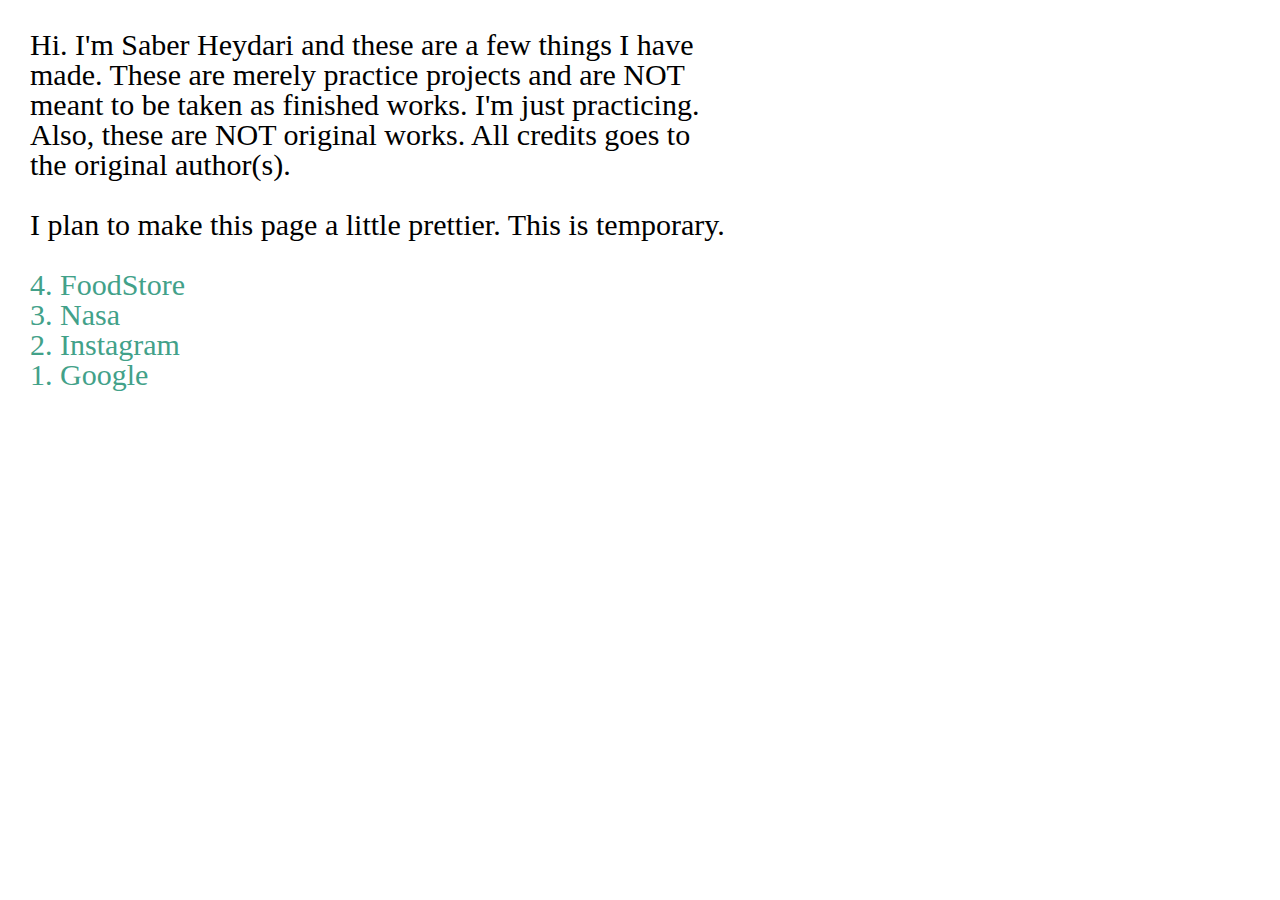
==== index.html @ d4ef70cf "Initial commit" ====
<!DOCTYPE html>
<html lang="en">
<head>
    <meta charset="UTF-8">
    <meta http-equiv="X-UA-Compatible" content="IE=edge">
    <meta name="viewport" content="width=device-width, initial-scale=1.0">
    <title>Saber's Web Projects</title>
    <link rel="stylesheet" href="reset.css">
    <link rel="stylesheet" href="style.css">
</head>
<body>
    <div>
        <p> Hi. I'm Saber Heydari and these are a few things I have <br>
            made. These are merely practice projects and are NOT <br>
            meant to be taken as finished works. I'm just practicing. <br>
            Also, these are NOT original works. All credits goes to<br>
            the original author(s). <br>
            <br>
            I plan to make this page a little prettier. This is temporary.
        </p>
    </div>

    <div>
        <a href="./projectFoodStore/index.html">4. FoodStore</a>
        <a href="./projectNasa/index.html">3. Nasa</a>
        <a href="./projectInstagram/index.html">2. Instagram</a>
        <a href="./projectGoogle/index.html">1. Google</a>
    </div>

</body>
</html>
---- style.css ----
div {
    margin: 30px 0 0 30px;
}

a {
    display: block;
    color: rgb(66, 161, 137);
    text-decoration: none;
    font-size: 30px;
}

p {
    font-size: 30px;
}
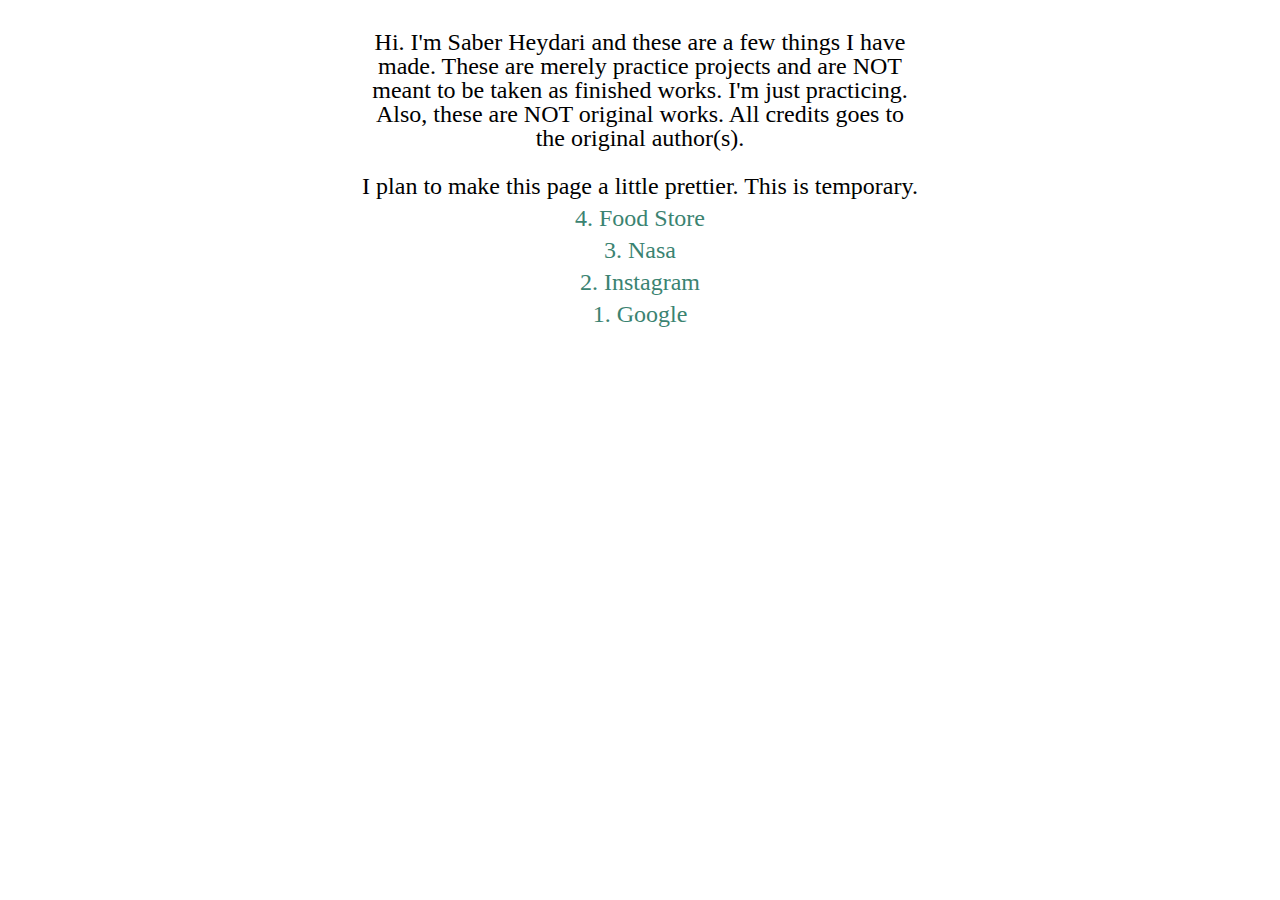
==== commit cdaa2c11: "minor adjustments" ====
--- a/index.html
+++ b/index.html
@@ -9,7 +9,7 @@
     <link rel="stylesheet" href="style.css">
 </head>
 <body>
-    <div>
+    <div id="about">
         <p> Hi. I'm Saber Heydari and these are a few things I have <br>
             made. These are merely practice projects and are NOT <br>
             meant to be taken as finished works. I'm just practicing. <br>
@@ -20,8 +20,8 @@
         </p>
     </div>
 
-    <div>
-        <a href="./projectFoodStore/index.html">4. FoodStore</a>
+    <div id="projects">
+        <a href="./projectFoodStore/index.html">4. Food Store</a>
         <a href="./projectNasa/index.html">3. Nasa</a>
         <a href="./projectInstagram/index.html">2. Instagram</a>
         <a href="./projectGoogle/index.html">1. Google</a>
--- a/style.css
+++ b/style.css
@@ -1,14 +1,16 @@
-div {
-    margin: 30px 0 0 30px;
+body {
+    text-align: center;
+    margin-top: 30px;
 }
 
-a {
-    display: block;
-    color: rgb(66, 161, 137);
-    text-decoration: none;
-    font-size: 30px;
+#about > p {
+    font-size: 24px;
 }
 
-p {
-    font-size: 30px;
+#projects > a {
+    display: block;
+    color: rgb(59, 131, 113);
+    text-decoration: none;
+    font-size: 24px;
+    margin-top: 8px;
 }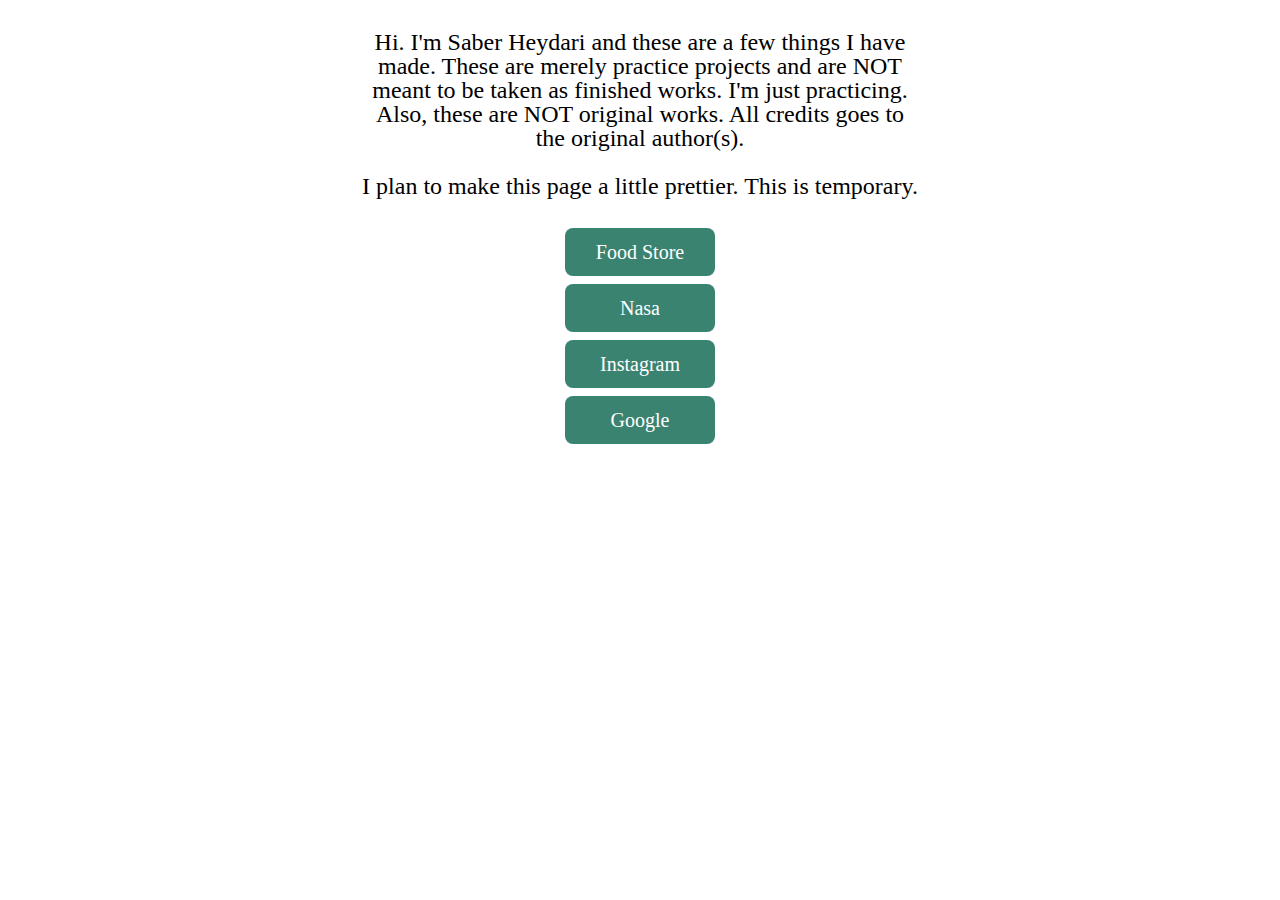
==== commit d2304805: "more minor adjustments" ====
--- a/index.html
+++ b/index.html
@@ -21,10 +21,10 @@
     </div>
 
     <div id="projects">
-        <a href="./projectFoodStore/index.html">4. Food Store</a>
-        <a href="./projectNasa/index.html">3. Nasa</a>
-        <a href="./projectInstagram/index.html">2. Instagram</a>
-        <a href="./projectGoogle/index.html">1. Google</a>
+        <a href="./projectFoodStore/index.html">Food Store</a>
+        <a href="./projectNasa/index.html">Nasa</a>
+        <a href="./projectInstagram/index.html">Instagram</a>
+        <a href="./projectGoogle/index.html">Google</a>
     </div>
 
 </body>
--- a/style.css
+++ b/style.css
@@ -7,10 +7,18 @@
     font-size: 24px;
 }
 
+#projects {
+    margin-top: 30px;
+}
+
 #projects > a {
     display: block;
-    color: rgb(59, 131, 113);
+    width: 130px;
+    color: white;
     text-decoration: none;
-    font-size: 24px;
-    margin-top: 8px;
+    font-size: 20px;
+    margin: 8px auto 0;
+    background-color: rgb(59, 131, 113);
+    padding: 14px 10px;
+    border-radius: 8px;
 }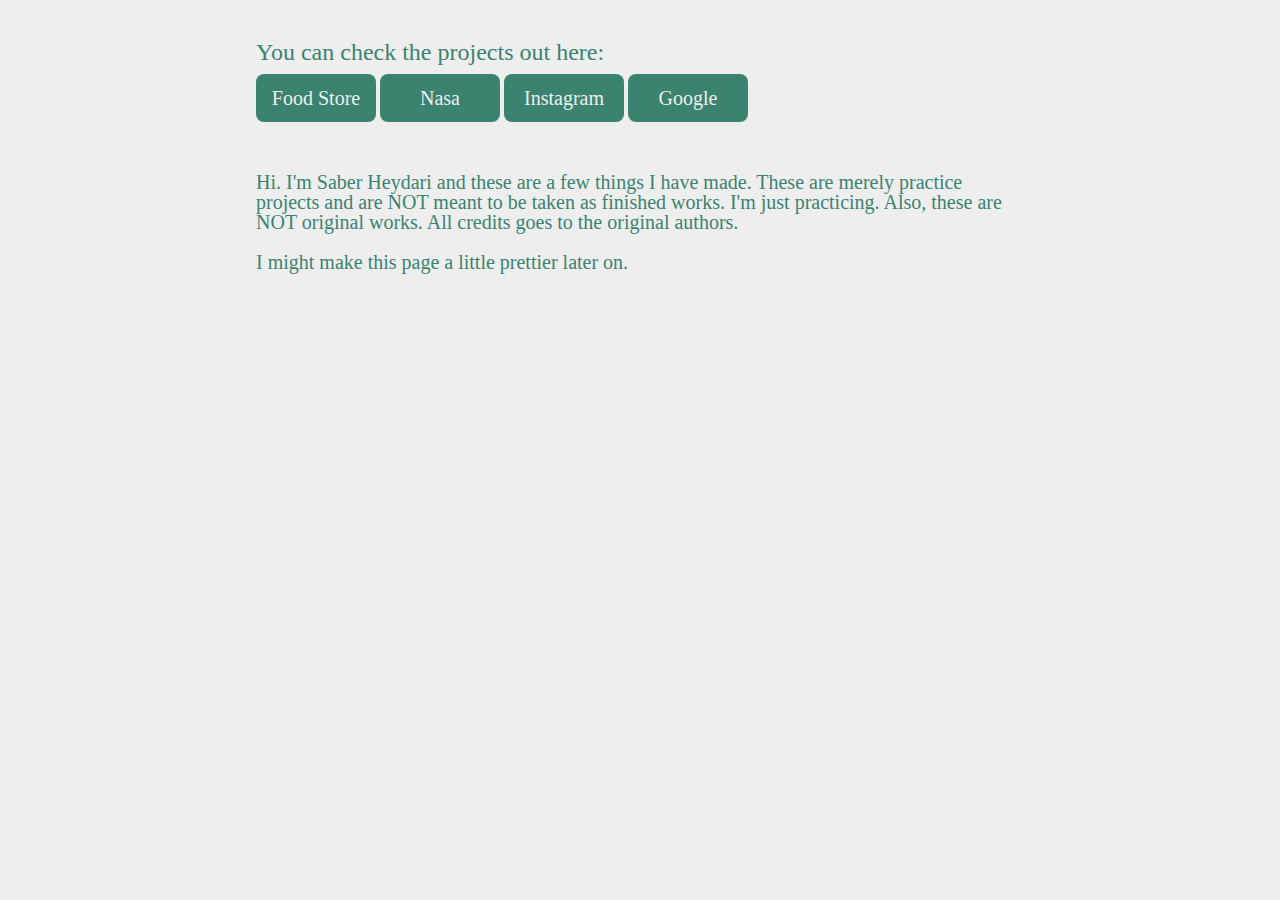
==== commit 37dc8822: "made it bearable" ====
--- a/index.html
+++ b/index.html
@@ -9,23 +9,29 @@
     <link rel="stylesheet" href="style.css">
 </head>
 <body>
-    <div id="about">
-        <p> Hi. I'm Saber Heydari and these are a few things I have <br>
-            made. These are merely practice projects and are NOT <br>
-            meant to be taken as finished works. I'm just practicing. <br>
-            Also, these are NOT original works. All credits goes to<br>
-            the original author(s). <br>
-            <br>
-            I plan to make this page a little prettier. This is temporary.
-        </p>
+    <div class="container">
+        <div id="projects">
+            <p>
+                You can check the projects out here:
+            </p>
+            <a href="./projectFoodStore/index.html">Food Store</a>
+            <a href="./projectNasa/index.html">Nasa</a>
+            <a href="./projectInstagram/index.html">Instagram</a>
+            <a href="./projectGoogle/index.html">Google</a>
+        </div>
+
+        <div id="about">
+            <p> Hi. I'm Saber Heydari and these are a few things I have
+                made. These are merely practice projects and are NOT
+                meant to be taken as finished works. I'm just practicing.
+                Also, these are NOT original works. All credits goes to
+                the original authors.
+                <br>
+                <br>
+                I might make this page a little prettier later on.
+            </p>
+        </div>
     </div>
-
-    <div id="projects">
-        <a href="./projectFoodStore/index.html">Food Store</a>
-        <a href="./projectNasa/index.html">Nasa</a>
-        <a href="./projectInstagram/index.html">Instagram</a>
-        <a href="./projectGoogle/index.html">Google</a>
-    </div>
-
+    
 </body>
 </html>--- a/style.css
+++ b/style.css
@@ -1,24 +1,37 @@
 body {
+    margin-top: 40px;
+    background-color: #eee;
+}
+
+.container {
+    max-width: 60%;
+    margin: 0 auto;
+}
+
+#projects {
+    margin-bottom: 50px;
+}
+
+#projects > a {
+    display: inline-block;
+    min-width: 100px;
     text-align: center;
-    margin-top: 30px;
+    color: #eee;
+    text-decoration: none;
+    font-size: 20px;
+    margin: 0 auto;
+    background-color: rgb(59, 131, 113);
+    padding: 14px 10px;
+    border-radius: 8px;
+}
+
+#projects > p {
+    font-size: 24px;
+    color: rgb(59, 131, 113);
+    margin-bottom: 10px;
 }
 
 #about > p {
-    font-size: 24px;
-}
-
-#projects {
-    margin-top: 30px;
-}
-
-#projects > a {
-    display: block;
-    width: 130px;
-    color: white;
-    text-decoration: none;
     font-size: 20px;
-    margin: 8px auto 0;
-    background-color: rgb(59, 131, 113);
-    padding: 14px 10px;
-    border-radius: 8px;
+    color: rgb(59, 131, 113);
 }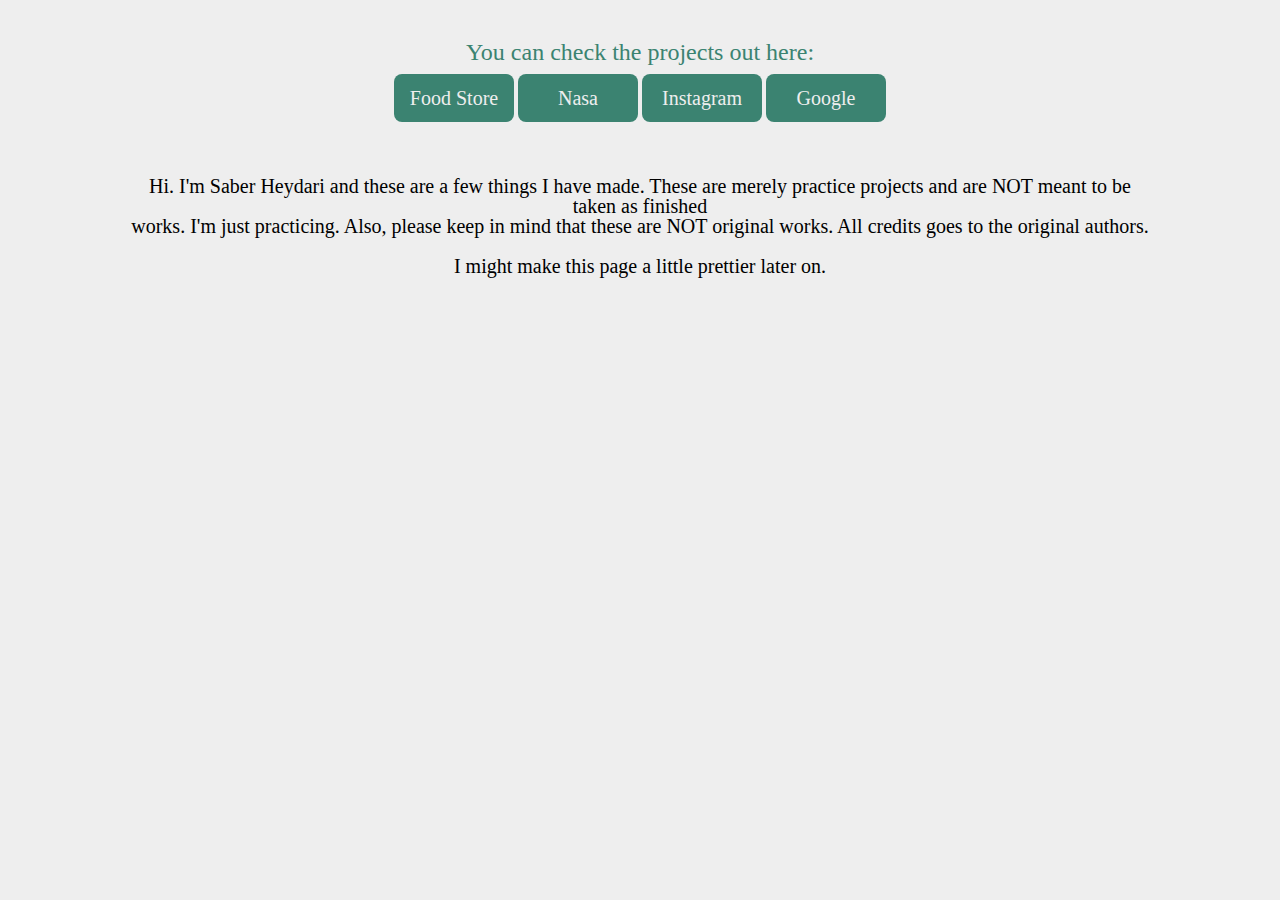
==== commit d4453ed1: "final minor fixes" ====
--- a/index.html
+++ b/index.html
@@ -22,10 +22,11 @@
 
         <div id="about">
             <p> Hi. I'm Saber Heydari and these are a few things I have
-                made. These are merely practice projects and are NOT
-                meant to be taken as finished works. I'm just practicing.
-                Also, these are NOT original works. All credits goes to
-                the original authors.
+                made. These are merely practice projects and are NOT meant
+                to be taken as finished <br>
+                works. I'm just practicing. Also, please keep in 
+                mind that these are NOT original works. All credits goes
+                to the original authors.
                 <br>
                 <br>
                 I might make this page a little prettier later on.
--- a/style.css
+++ b/style.css
@@ -4,8 +4,9 @@
 }
 
 .container {
-    max-width: 60%;
+    max-width: 80%;
     margin: 0 auto;
+    text-align: center;
 }
 
 #projects {
@@ -19,7 +20,7 @@
     color: #eee;
     text-decoration: none;
     font-size: 20px;
-    margin: 0 auto;
+    margin: 0 auto 4px;
     background-color: rgb(59, 131, 113);
     padding: 14px 10px;
     border-radius: 8px;
@@ -33,5 +34,4 @@
 
 #about > p {
     font-size: 20px;
-    color: rgb(59, 131, 113);
 }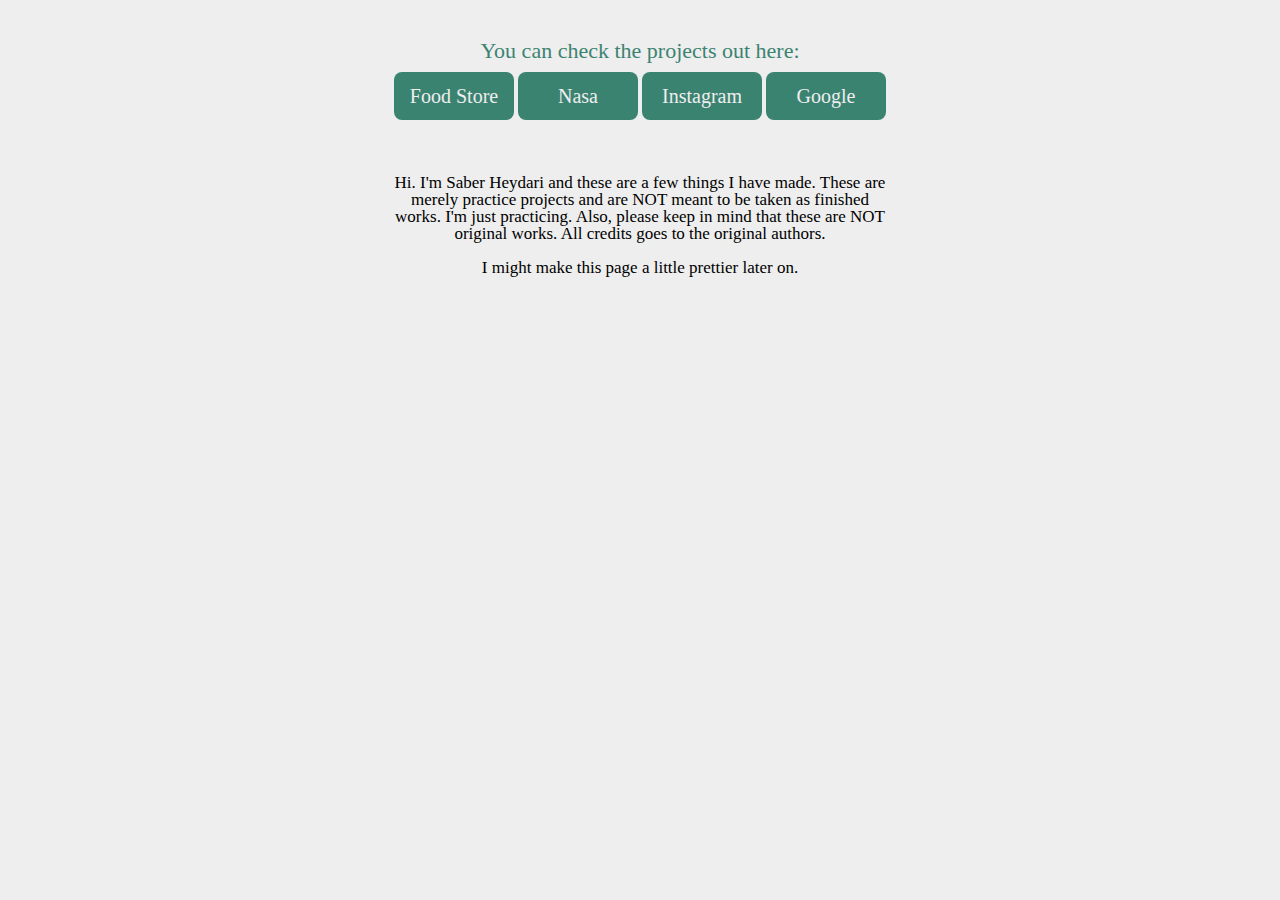
==== commit b51a2ffb: "slight adjustments" ====
--- a/index.html
+++ b/index.html
@@ -23,10 +23,9 @@
         <div id="about">
             <p> Hi. I'm Saber Heydari and these are a few things I have
                 made. These are merely practice projects and are NOT meant
-                to be taken as finished <br>
-                works. I'm just practicing. Also, please keep in 
-                mind that these are NOT original works. All credits goes
-                to the original authors.
+                to be taken as finished works. I'm just practicing. Also,
+                please keep in mind that these are NOT original works. All
+                credits goes to the original authors.
                 <br>
                 <br>
                 I might make this page a little prettier later on.
--- a/style.css
+++ b/style.css
@@ -4,13 +4,19 @@
 }
 
 .container {
-    max-width: 80%;
+    width: 90%;
     margin: 0 auto;
     text-align: center;
 }
 
 #projects {
     margin-bottom: 50px;
+}
+
+#projects > p {
+    font-size: 22px;
+    color: rgb(59, 131, 113);
+    margin-bottom: 10px;
 }
 
 #projects > a {
@@ -26,12 +32,11 @@
     border-radius: 8px;
 }
 
-#projects > p {
-    font-size: 24px;
-    color: rgb(59, 131, 113);
-    margin-bottom: 10px;
+#about {
+    max-width: 500px;
+    margin: 0 auto;
 }
 
 #about > p {
-    font-size: 20px;
+    font-size: 17px;
 }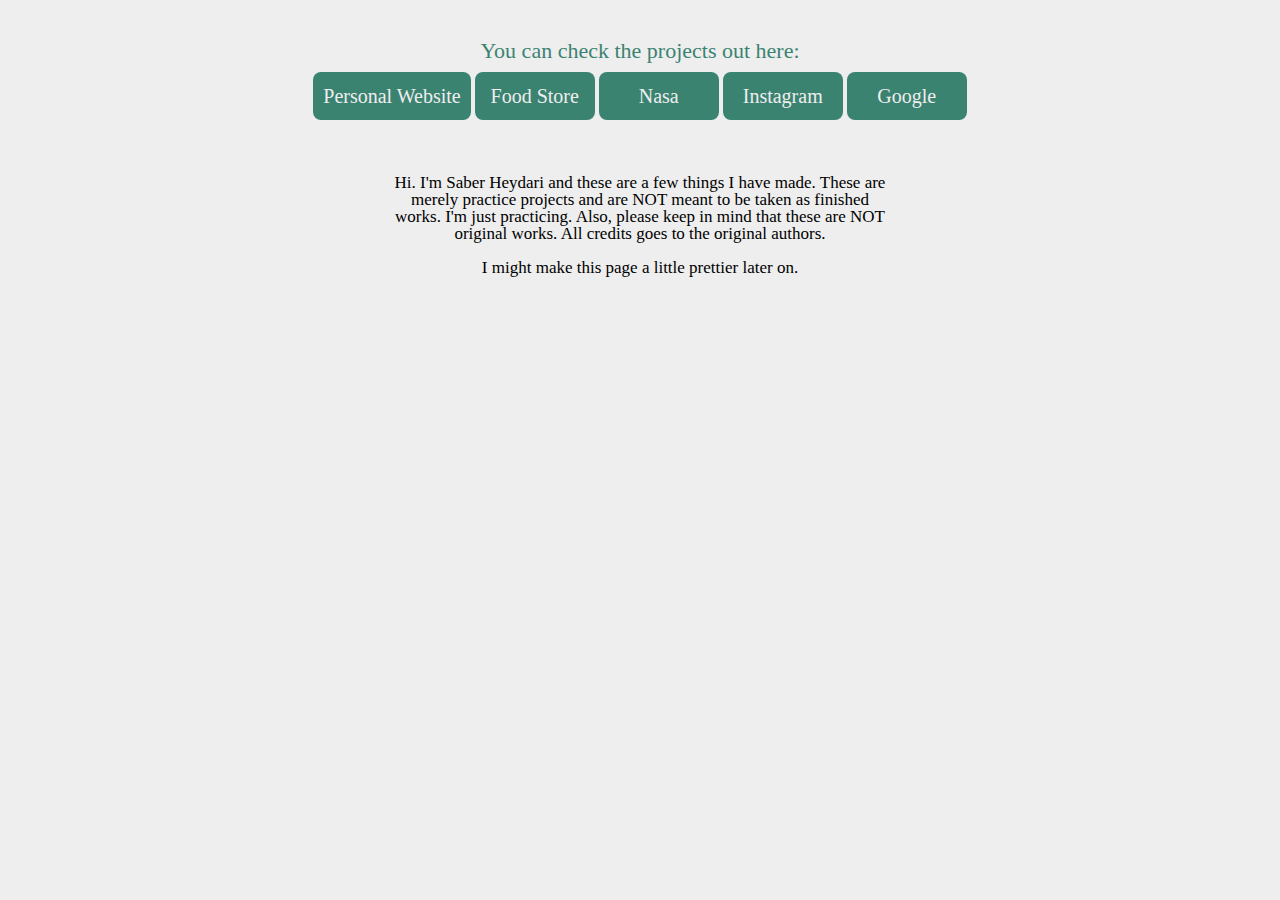
==== commit 38e63e4e: "starting a new design: Personal" ====
--- a/index.html
+++ b/index.html
@@ -14,6 +14,7 @@
             <p>
                 You can check the projects out here:
             </p>
+            <a href="./personalWebsite/index.html">Personal Website</a>
             <a href="./projectFoodStore/index.html">Food Store</a>
             <a href="./projectNasa/index.html">Nasa</a>
             <a href="./projectInstagram/index.html">Instagram</a>
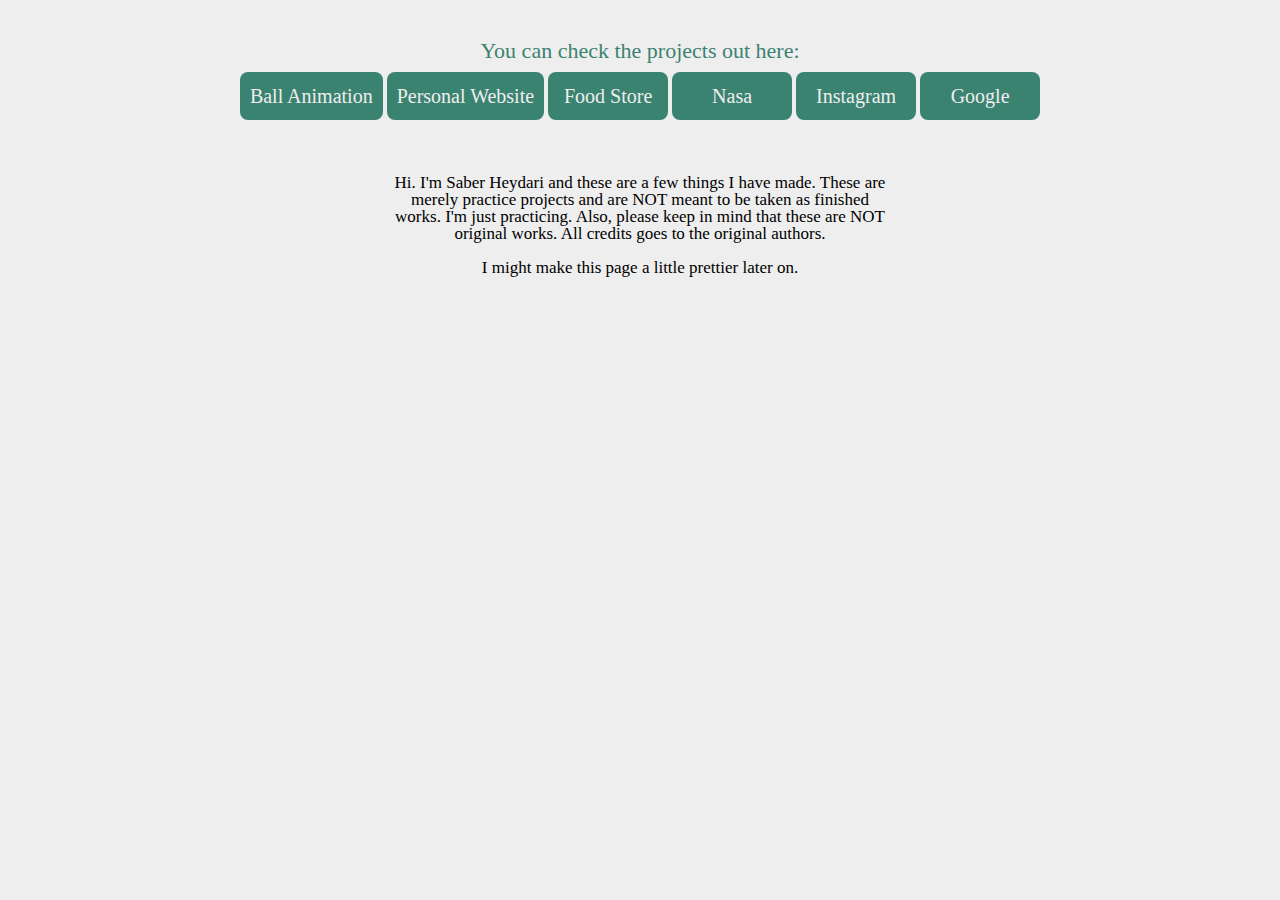
==== commit d6a0f889: "forgot the btn" ====
--- a/index.html
+++ b/index.html
@@ -14,6 +14,7 @@
             <p>
                 You can check the projects out here:
             </p>
+            <a href="./ballAnimation/index.html">Ball Animation</a>
             <a href="./personalWebsite/index.html">Personal Website</a>
             <a href="./projectFoodStore/index.html">Food Store</a>
             <a href="./projectNasa/index.html">Nasa</a>
